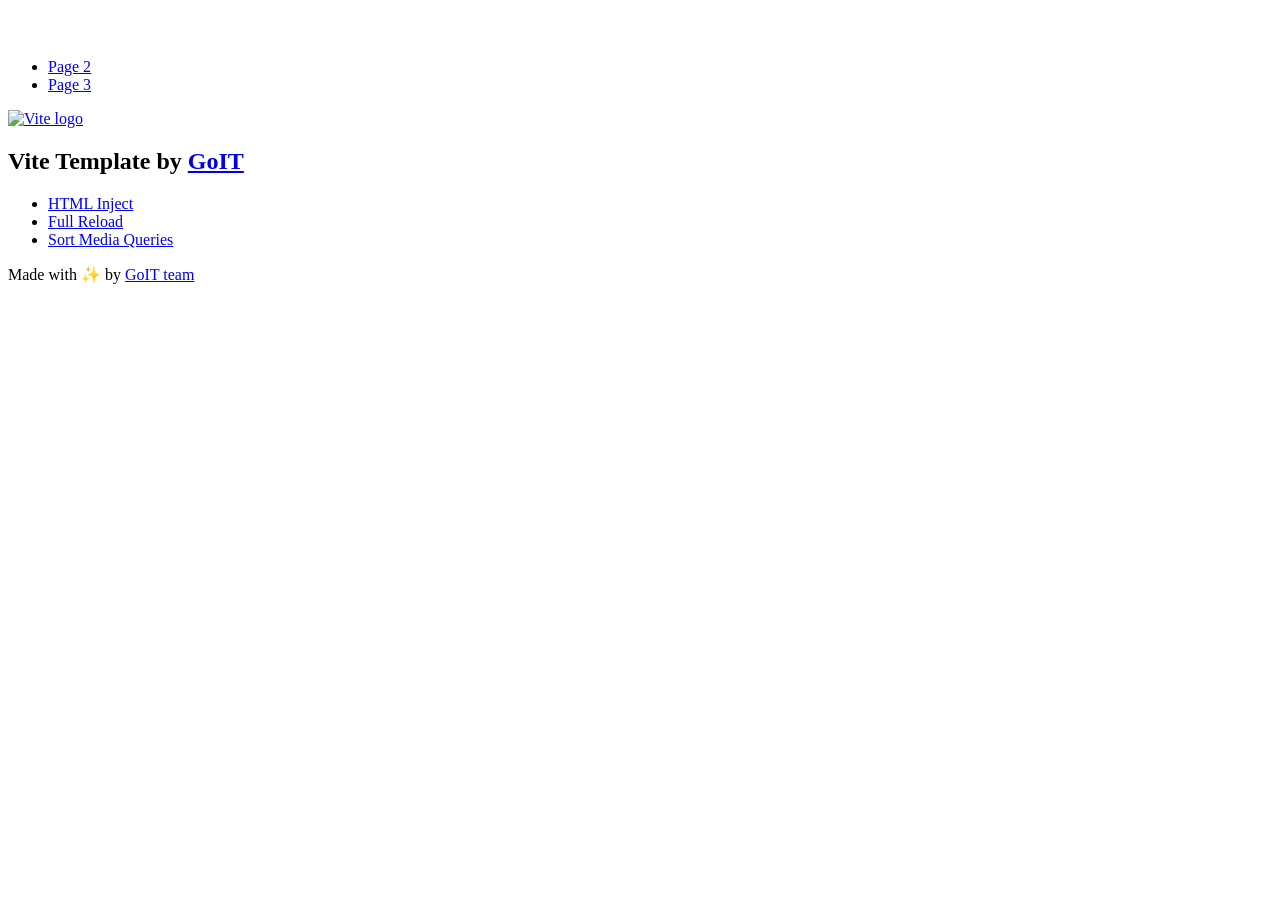
==== index.html @ 60efcad4 "Deploying to gh-pages from @ gapeevbachmut/my-vite-template@bb8e9b2138f530072bcc7a88d1430c44cf1bb1a8" ====
<!DOCTYPE html>
<html lang="en">
  <head>
    <meta charset="UTF-8" />
    <link rel="icon" type="image/svg+xml" href="/my-vite-template/favicon.svg" />
    <meta name="viewport" content="width=device-width, initial-scale=1.0" />
    <title>Vanilla App Template</title>
    <script type="module" crossorigin src="/my-vite-template/index.js"></script>
    <link rel="stylesheet" crossorigin href="/my-vite-template/assets/styles-DvPDDfy5.css">
  </head>
  <body>
    <header class="header">
  <div class="container">
    <nav class="nav">
      <a class="nav-logo" href="./index.html" aria-label="Site logo">
        <svg class="nav-logo-icon" width="100" height="30">
          <use href="/my-vite-template/assets/sprite-E8vg0sBb.svg#logo"></use>
        </svg>
      </a>
      <ul class="nav-list">
        <li class="nav-item">
          <a class="nav-link {=$highlight-act}" href="./page-2.html">Page 2</a>
        </li>
        <li class="nav-item">
          <a class="nav-link {=$highlight-curr}" href="./page-3.html">Page 3</a>
        </li>
      </ul>
    </nav>
  </div>
</header>


    <main>
      <!-- Loads the specified .html file -->
      <section class="vite-promo">
  <div class="container">
    <div class="vite-promo-thumb">
      <a
        class="vite-promo-link"
        href="https://vitejs.dev/"
        target="_blank"
        rel="noopener noreferrer"
        aria-label="Link to Vite official website"
        title="Vite.js  build tool"
      >
        <!-- Path to images as from index.html file -->
        <img
          class="pic"
          src="/my-vite-template/assets/vite-logo-9o_aqrTe.png"
          alt="Vite logo"
          width="640"
          height="640"
        />
      </a>
    </div>
    <h1 class="main-title">
      <span class="main-title-gradient">Vite</span>
      Template by
      <a
        class="main-title-link"
        href="https://github.com/goitacademy/vanilla-app-template"
        target="_blank"
        rel="noopener noreferrer"
      >
        GoIT
      </a>
    </h1>
  </div>
</section>

      <article class="badges">
  <div class="container">
    <ul class="badges-list">
      <li class="badges-item">
        <a
          class="badges-link"
          href="https://www.npmjs.com/package/vite-plugin-html-inject"
          target="_blank"
          rel="noopener noreferrer"
        >
          HTML Inject
        </a>
      </li>
      <li class="badges-item">
        <a
          class="badges-link"
          href="https://www.npmjs.com/package/vite-plugin-full-reload"
          target="_blank"
          rel="noopener noreferrer"
        >
          Full Reload
        </a>
      </li>
      <li class="badges-item">
        <a
          class="badges-link"
          href="https://www.npmjs.com/package/postcss-sort-media-queries"
          target="_blank"
          rel="noopener noreferrer"
        >
          Sort Media Queries
        </a>
      </li>
    </ul>
  </div>
</article>

    </main>

    <footer class="footer">
  <div class="container">
    <p class="footer-desc">
      Made with ✨ by
      <a
        class="footer-link"
        href="https://goit.global/ua/"
        target="_blank"
        rel="noopener noreferrer"
      >
        GoIT team
      </a>
    </p>
  </div>
</footer>


  </body>
</html>
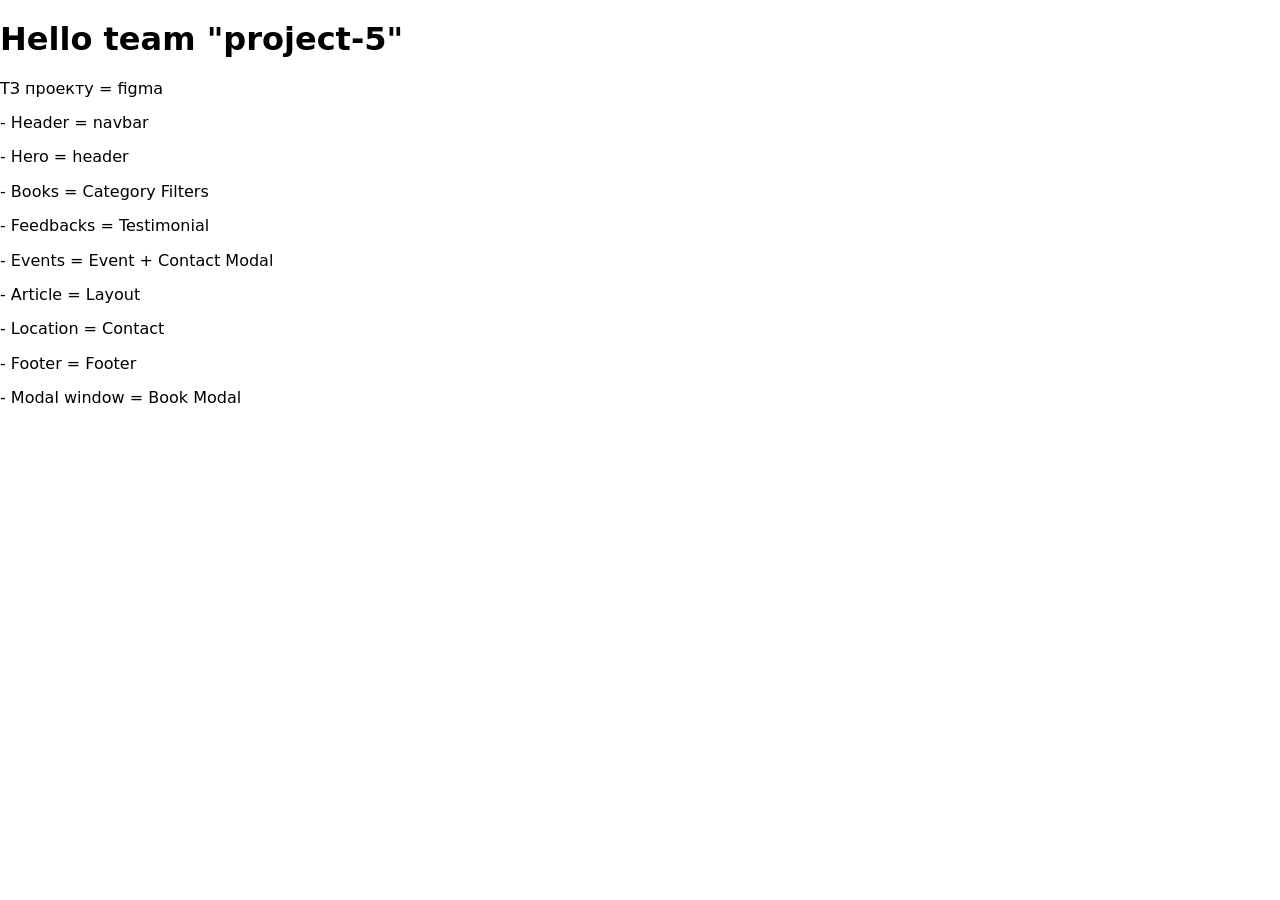
==== commit 56230513: "Deploying to gh-pages from @ gapeevbachmut/my-vite-template@c5a464d564c886840eb2ba16852adb3ca29b9fc8" ====
--- a/index.html
+++ b/index.html
@@ -1,128 +1,52 @@
 <!DOCTYPE html>
 <html lang="en">
-  <head>
-    <meta charset="UTF-8" />
-    <link rel="icon" type="image/svg+xml" href="/my-vite-template/favicon.svg" />
-    <meta name="viewport" content="width=device-width, initial-scale=1.0" />
-    <title>Vanilla App Template</title>
-    <script type="module" crossorigin src="/my-vite-template/index.js"></script>
-    <link rel="stylesheet" crossorigin href="/my-vite-template/assets/styles-DvPDDfy5.css">
-  </head>
-  <body>
-    <header class="header">
-  <div class="container">
-    <nav class="nav">
-      <a class="nav-logo" href="./index.html" aria-label="Site logo">
-        <svg class="nav-logo-icon" width="100" height="30">
-          <use href="/my-vite-template/assets/sprite-E8vg0sBb.svg#logo"></use>
-        </svg>
-      </a>
-      <ul class="nav-list">
-        <li class="nav-item">
-          <a class="nav-link {=$highlight-act}" href="./page-2.html">Page 2</a>
-        </li>
-        <li class="nav-item">
-          <a class="nav-link {=$highlight-curr}" href="./page-3.html">Page 3</a>
-        </li>
-      </ul>
-    </nav>
-  </div>
-</header>
+
+<head>
+  <meta charset="UTF-8" />
+  <link rel="icon" type="image/svg+xml" href="/my-vite-template/favicon.svg" />
+  <meta name="viewport" content="width=device-width, initial-scale=1.0" />
+  <link rel="preconnect" href="https://fonts.googleapis.com">
+  <link rel="preconnect" href="https://fonts.gstatic.com" crossorigin>
+  <link href="https://fonts.googleapis.com/css2?family=Rubik:wght@300..900&display=swap" rel="stylesheet">
+  <link rel="stylesheet" href="https://cdnjs.cloudflare.com/ajax/libs/modern-normalize/3.0.1/modern-normalize.min.css"
+    integrity="sha512-q6WgHqiHlKyOqslT/lgBgodhd03Wp4BEqKeW6nNtlOY4quzyG3VoQKFrieaCeSnuVseNKRGpGeDU3qPmabCANg=="
+    crossorigin="anonymous" referrerpolicy="no-referrer" />
+
+  <title>Team project</title>
+  <script type="module" crossorigin src="/my-vite-template/index.js"></script>
+  <link rel="stylesheet" crossorigin href="/my-vite-template/assets/index-DsZbNNRt.css">
+</head>
+
+<body>
+  
+  
+
+  <main>
+    <h1>Hello team "project-5"</h1>
+    <p>ТЗ проекту = figma</p>
+    <p>- Header = navbar</p>
+    <p> - Hero = header</p>
+    <p>- Books = Category Filters</p>
+    <p>- Feedbacks = Testimonial</p>
+    <p>- Events = Event + Contact Modal</p>
+    <p>- Article = Layout</p>
+    <p>- Location = Contact</p>
+    <p>- Footer = Footer</p>
+    <p>- Modal window = Book Modal</p>
 
 
-    <main>
-      <!-- Loads the specified .html file -->
-      <section class="vite-promo">
-  <div class="container">
-    <div class="vite-promo-thumb">
-      <a
-        class="vite-promo-link"
-        href="https://vitejs.dev/"
-        target="_blank"
-        rel="noopener noreferrer"
-        aria-label="Link to Vite official website"
-        title="Vite.js  build tool"
-      >
-        <!-- Path to images as from index.html file -->
-        <img
-          class="pic"
-          src="/my-vite-template/assets/vite-logo-9o_aqrTe.png"
-          alt="Vite logo"
-          width="640"
-          height="640"
-        />
-      </a>
-    </div>
-    <h1 class="main-title">
-      <span class="main-title-gradient">Vite</span>
-      Template by
-      <a
-        class="main-title-link"
-        href="https://github.com/goitacademy/vanilla-app-template"
-        target="_blank"
-        rel="noopener noreferrer"
-      >
-        GoIT
-      </a>
-    </h1>
-  </div>
-</section>
+    
+    
+    
+    
+    
 
-      <article class="badges">
-  <div class="container">
-    <ul class="badges-list">
-      <li class="badges-item">
-        <a
-          class="badges-link"
-          href="https://www.npmjs.com/package/vite-plugin-html-inject"
-          target="_blank"
-          rel="noopener noreferrer"
-        >
-          HTML Inject
-        </a>
-      </li>
-      <li class="badges-item">
-        <a
-          class="badges-link"
-          href="https://www.npmjs.com/package/vite-plugin-full-reload"
-          target="_blank"
-          rel="noopener noreferrer"
-        >
-          Full Reload
-        </a>
-      </li>
-      <li class="badges-item">
-        <a
-          class="badges-link"
-          href="https://www.npmjs.com/package/postcss-sort-media-queries"
-          target="_blank"
-          rel="noopener noreferrer"
-        >
-          Sort Media Queries
-        </a>
-      </li>
-    </ul>
-  </div>
-</article>
+  </main>
 
-    </main>
-
-    <footer class="footer">
-  <div class="container">
-    <p class="footer-desc">
-      Made with ✨ by
-      <a
-        class="footer-link"
-        href="https://goit.global/ua/"
-        target="_blank"
-        rel="noopener noreferrer"
-      >
-        GoIT team
-      </a>
-    </p>
-  </div>
-</footer>
+  
+  
 
 
-  </body>
-</html>
+</body>
+
+</html>
